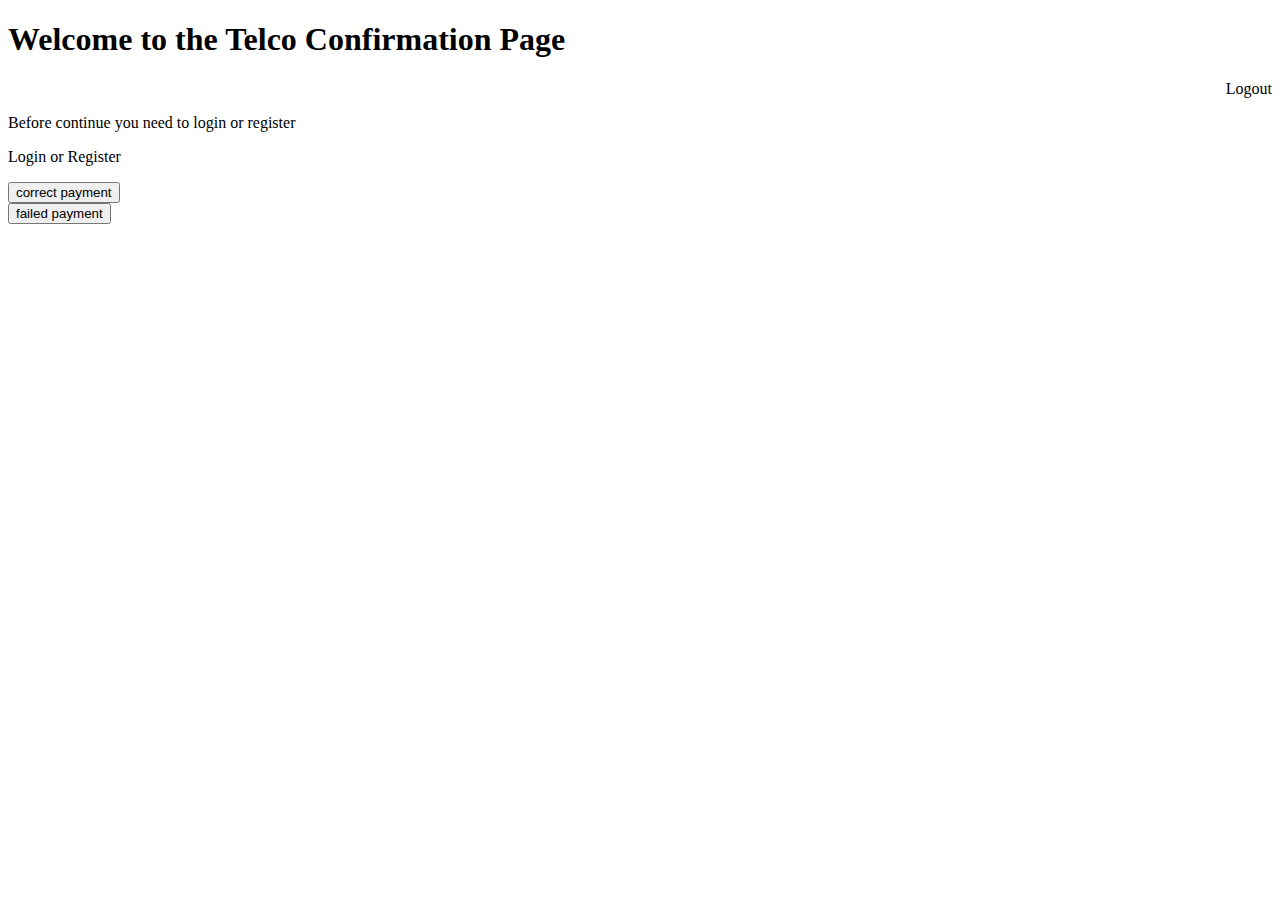
==== WebContent/WEB-INF/ConfirmationPage.html @ 2c6e94cb "Add/modify html pages some GoTo controllers" ====
<!DOCTYPE html>
<html xmlns:th="http://www.thymeleaf.org">
<head>
<meta charset="ISO-8859-1">
<title>Customer Telco Confirmation</title>
<link rel="stylesheet" type="text/css" media="all"
	href="../CSS/style.css" th:href="@{/css/style.css}" />
</head>
<body>

	<h1>Welcome to the Telco Confirmation Page</h1>

	<div align="right">
		<a th:href="@{/Logout}">Logout</a>
	</div>

	<!-- TODO: idea = have a page for LogIn and Registration (NOT USE INDEX) linked only at Confirmation Page to do things easily -->
	<div th:if="${session.user == null}">
		<p>Before continue you need to login or register</p>
		<a th:href="@{/GoToLogIn}">Login or Register</a>
	</div>
	
	<div th:if="${session.user != null}" align="right">
		<p th:text="${session.user.username}"></p>
	</div>
	
	<!--// TODO: method to call the fail or correct payment -->
	<div th:if="${session.user != null}">
		<form action="#" th:action="@{/}" method="GET">
			<input type="submit" value="correct payment">
		</form>
		<form action="#" th:action="@{/}" method="GET">
			<input type="submit" value="failed payment">
		</form>
	</div>

</body>
</html>
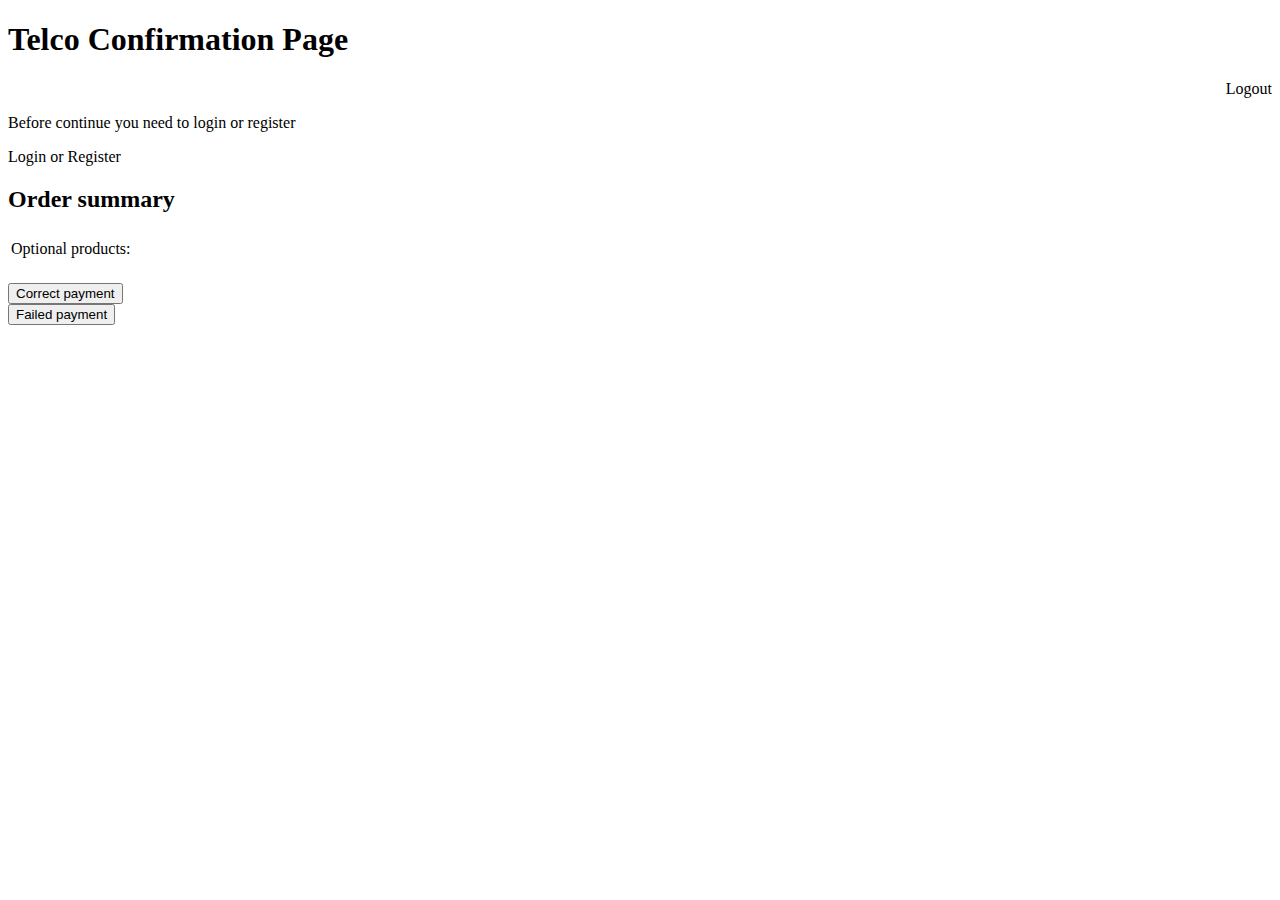
==== commit bb71a32f: "Add Controllers and Pages for their functionalities" ====
--- a/WebContent/WEB-INF/ConfirmationPage.html
+++ b/WebContent/WEB-INF/ConfirmationPage.html
@@ -8,29 +8,47 @@
 </head>
 <body>
 
-	<h1>Welcome to the Telco Confirmation Page</h1>
+	<h1>Telco Confirmation Page</h1>
 
 	<div align="right">
 		<a th:href="@{/Logout}">Logout</a>
 	</div>
 
-	<!-- TODO: idea = have a page for LogIn and Registration (NOT USE INDEX) linked only at Confirmation Page to do things easily -->
 	<div th:if="${session.user == null}">
 		<p>Before continue you need to login or register</p>
-		<a th:href="@{/GoToLogIn}">Login or Register</a>
+		<a th:href="@{/GoToLogin}">Login or Register</a>
 	</div>
-	
+
 	<div th:if="${session.user != null}" align="right">
 		<p th:text="${session.user.username}"></p>
 	</div>
 	
 	<!--// TODO: method to call the fail or correct payment -->
 	<div th:if="${session.user != null}">
-		<form action="#" th:action="@{/}" method="GET">
-			<input type="submit" value="correct payment">
-		</form>
-		<form action="#" th:action="@{/}" method="GET">
-			<input type="submit" value="failed payment">
+		<form action="#" th:action="@{/}" method="POST">
+			<h2>Order summary</h2>
+			<table>
+				<tbody>
+					<tr>
+						<td th:text="'Package: ' + ${package.name}"></td>
+					</tr>
+					<tr th:if="${!optionalproducts.empty}">
+						<td>Optional products: </td>
+						<td th:each="p : ${optionalproducts}" th:text="${p.name}"></td>
+					</tr>
+					<tr>
+						<td th:text="'Total price' + ${totalprice}"></td>
+					</tr>
+				</tbody>
+			</table>
+			<br>
+			<input type="hidden" name="packageid" th:value="${package.id}">
+			<input type="hidden" name="startdate" th:value="${startdate}">
+			<input type="hidden" name="valperiod" th:value="${valperiod}">
+			<input type="hidden" name="products" th:value="${optionalproducts}">
+			<input type="submit" name="typeofpayment" value="Correct payment"> 
+			<br> 			
+			<input type="submit" name="typeofpayment" value="Failed payment">
 		</form>
 	</div>
 
